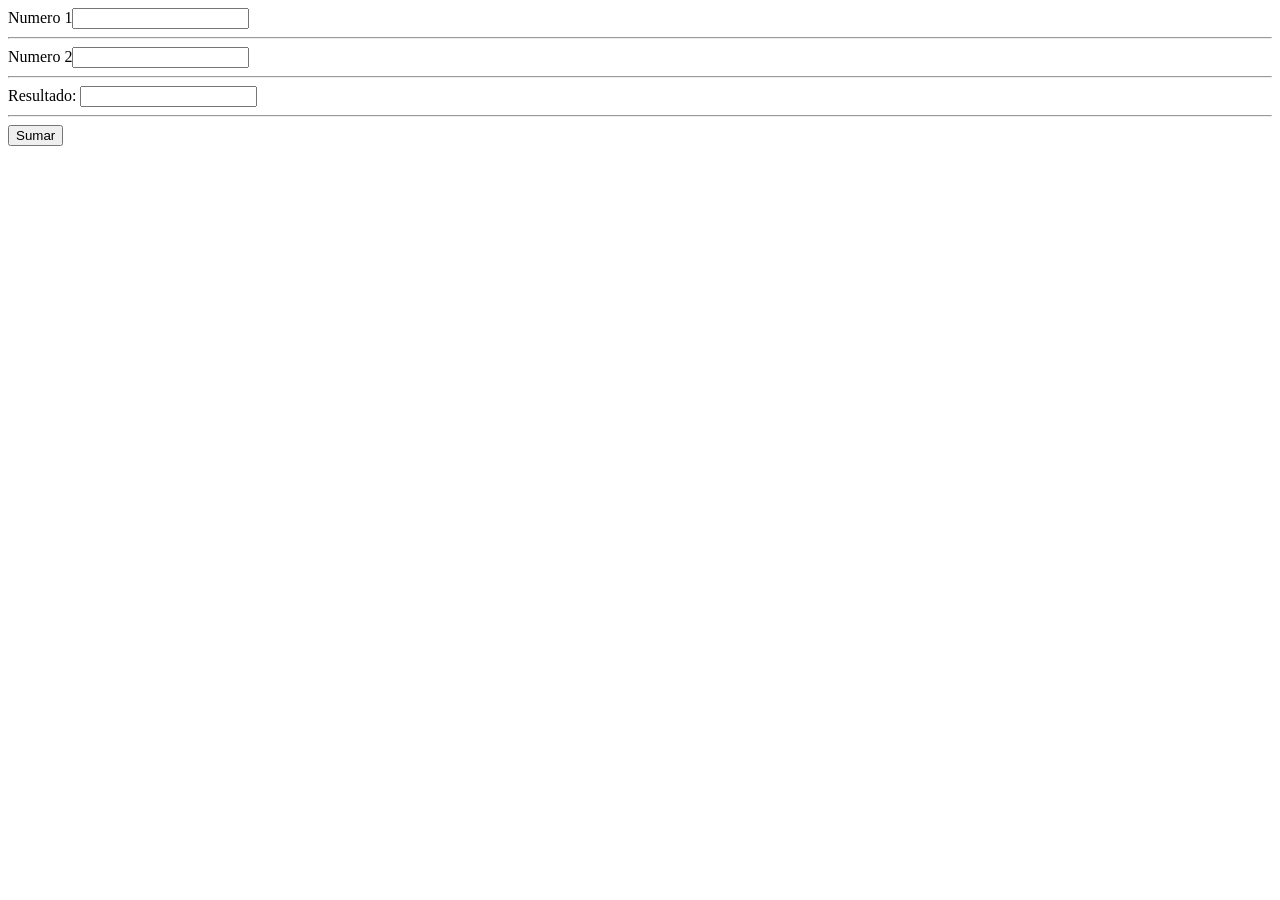
==== Ejercicio Introducción JavaScript/Actividad 9 JavaScript Formularios.html @ d45fe5fa "Create Actividad 9 JavaScript Formularios.html" ====
<!DOCTYPE html>
<html lang="es">
    <head>
    <title> Documento</title>
    <meta charset="UTF-8">
    </head>
    <body>
    <form>
        Numero 1<input id="num1" type="number"> <hr>
        Numero 2<input id="num2" type="number"> <hr>
        Resultado: <input id="resultado" type="number" read> <hr>
        <button type="button" onclick="sumar()">Sumar</button>
    </form>
        <script>
            function sumar(){
                var num1 = document.getElementById("num1").value;
                var num2 = document.getElementById("num2").value;
                num1 = parseInt(num1);
                num2 = parseInt(num2);
                var suma = num1 + num2;
                document.getElementById("resultado").value = suma;
            }
        </script>
    </body>
</html>
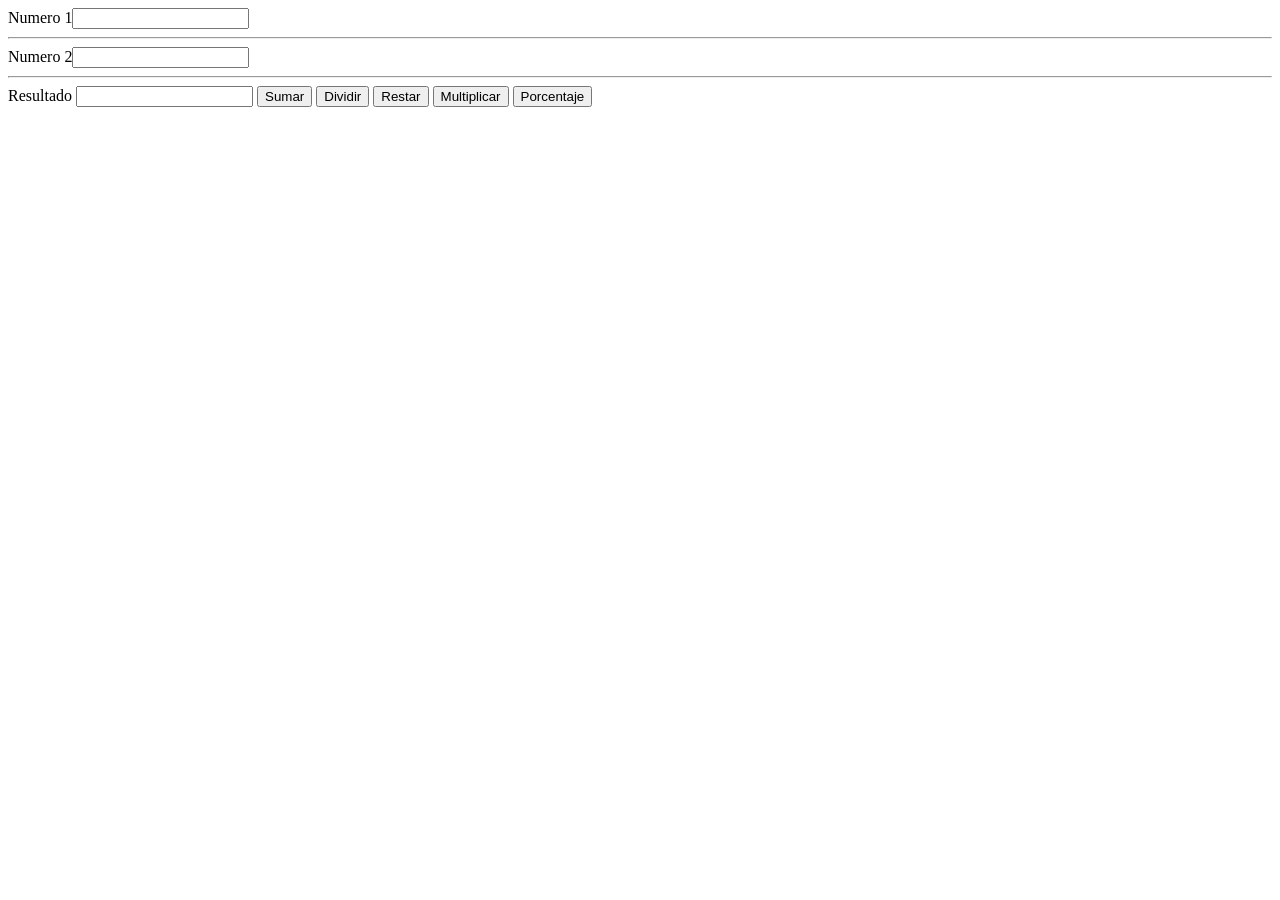
==== commit 317ce7e5: "Update Actividad 9 JavaScript Formularios.html" ====
--- a/Ejercicio Introducción JavaScript/Actividad 9 JavaScript Formularios.html
+++ b/Ejercicio Introducción JavaScript/Actividad 9 JavaScript Formularios.html
@@ -8,8 +8,12 @@
     <form>
         Numero 1<input id="num1" type="number"> <hr>
         Numero 2<input id="num2" type="number"> <hr>
-        Resultado: <input id="resultado" type="number" read> <hr>
+        Resultado <input id="resultado" type="number" readonly>
         <button type="button" onclick="sumar()">Sumar</button>
+        <button type="button" onclick="division()">Dividir</button>
+        <button type="button" onclick="restar()">Restar</button>
+        <button type="button" onclick="multiplicar()">Multiplicar</button>
+        <button type="button" onclick="porcentaje()">Porcentaje</button>
     </form>
         <script>
             function sumar(){
@@ -17,8 +21,40 @@
                 var num2 = document.getElementById("num2").value;
                 num1 = parseInt(num1);
                 num2 = parseInt(num2);
-                var suma = num1 + num2;
-                document.getElementById("resultado").value = suma;
+                var res = num1 + num2;
+                document.getElementById("resultado").value = res;
+            }
+            function restar(){
+                var num1 = document.getElementById("num1").value;
+                var num2 = document.getElementById("num2").value;
+                num1 = parseInt(num1);
+                num2 = parseInt(num2);
+                var res = num1 - num2;
+                document.getElementById("resultado").value = res;
+            }
+            function division(){
+                var num1 = document.getElementById("num1").value;
+                var num2 = document.getElementById("num2").value;
+                num1 = parseInt(num1);
+                num2 = parseInt(num2);
+                var res = num1 / num2;
+                document.getElementById("resultado").value = res;
+            }
+            function multiplicar(){
+                var num1 = document.getElementById("num1").value;
+                var num2 = document.getElementById("num2").value;
+                num1 = parseInt(num1);
+                num2 = parseInt(num2);
+                var res = num1 * num2;
+                document.getElementById("resultado").value = res;
+            }
+            function porcentaje(){
+                var num1 = document.getElementById("num1").value;
+                var num2 = document.getElementById("num2").value;
+                num1 = parseInt(num1);
+                num2 = parseInt(num2);
+                var res = num1 % num2;
+                document.getElementById("resultado").value = res;
             }
         </script>
     </body>
